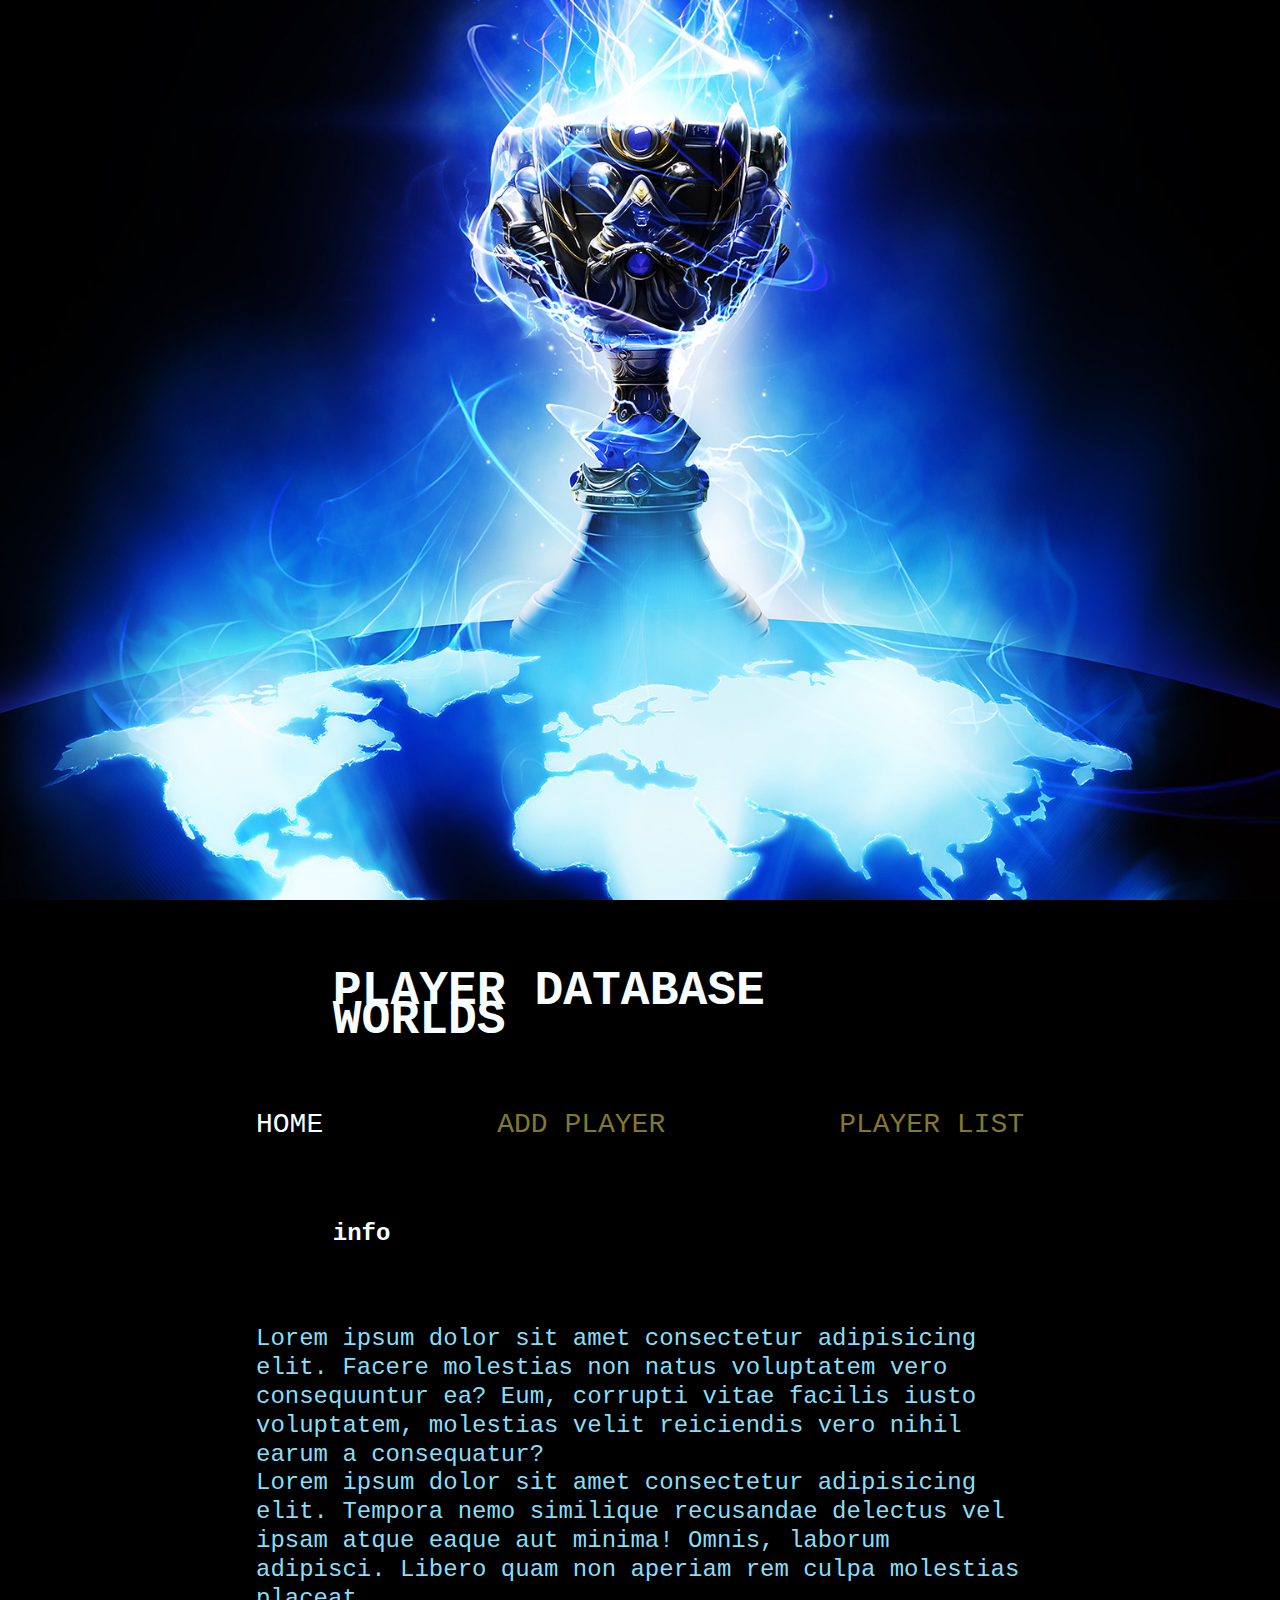
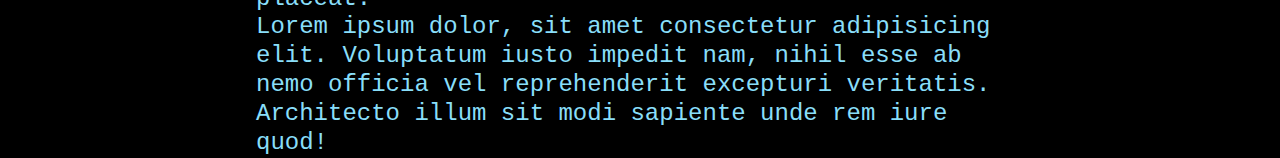
==== web/index.html @ 2eab524d "Initial commit" ====
<!DOCTYPE html>
<html lang="nl">
<head>
    <meta charset="UTF-8">
    <meta name="viewport" content="width=device-width, initial-scale=1.0">
    <link rel="stylesheet" href="style.css" type="text/css">
    <title>HOME</title>
    <div class="bg"></div>
</head>
<body class="body">
    <header>
        <h1>PLAYER DATABASE WORLDS</h1>
    </header>
    <nav>
        <ul>
            <li><a href="index.html" class="kleur">HOME</a></li>
            <li><a href="tweedePag.html">ADD PLAYER</a></li>
            <li><a href="servlet?task=overview">PLAYER LIST</a></li>
        </ul>
    </nav>
    <article>
        <h2>info</h2>
        <p>Lorem ipsum dolor sit amet consectetur adipisicing elit. Facere molestias non natus voluptatem vero consequuntur ea? Eum, corrupti vitae facilis iusto voluptatem, molestias velit reiciendis vero nihil earum a consequatur?</p>
        <p>Lorem ipsum dolor sit amet consectetur adipisicing elit. Tempora nemo similique recusandae delectus vel ipsam atque eaque aut minima! Omnis, laborum adipisci. Libero quam non aperiam rem culpa molestias placeat.</p>
        <p>Lorem ipsum dolor, sit amet consectetur adipisicing elit. Voluptatum iusto impedit nam, nihil esse ab nemo officia vel reprehenderit excepturi veritatis. Architecto illum sit modi sapiente unde rem iure quod!</p>
    </article>
</body>
</html>
---- web/style.css ----
.body header , .body nav , .body article{
    max-width: 60%;
    margin-left: auto;
    margin-right: auto;
}

*{
    padding: 0;
    margin: 0;
}

html{
    background-color: #000000;
}

nav ul, h1{
    list-style-type: none;
    display: flex;
    flex-direction: row;
    justify-content: space-between;
}

body{
    background-color: #EEE;
    font-family : 'Lucida Console', monospace;
    font-size: 100%;
    line-height: 1.8em;
}
body, html {
    height: 100%;
    margin: 0;
  }
  
  .bg {
    background-image: url(worlds2.jpg);
    height: 100%; 
    background-position: center;
    background-repeat: no-repeat;
    background-size: cover;
  }

  h1{
      margin: 10%;
      font-size: 300%;
      color: #F7FEFF;
  }

  h2{
      margin: 10%;
      font-size: 275%;
      color: #F7FEFF;
  }

  li a {
    font-size: 175%;
    color: #83792A;
    text-decoration: none;    
  }

  .kleur{
    color:#F7FEFF;
}

article h2 , article p{
    font-size: 150%;

}

.formulier{
    display: grid;
    grid-template-columns: 1fr;
    color: #89DEF9;
}

article{
    margin: 50px;
}

.tabel {
    width: 90%;
    margin: 5%;
}

table, th, td {
    border: 1px solid #83792A;
    color: #89DEF9;
  }

th,td {
    text-align: center;
}

p , .find {
    color: #89DEF9;
}

.find {
    margin: 25px;
}

input,label{
    margin: 2%;
  }
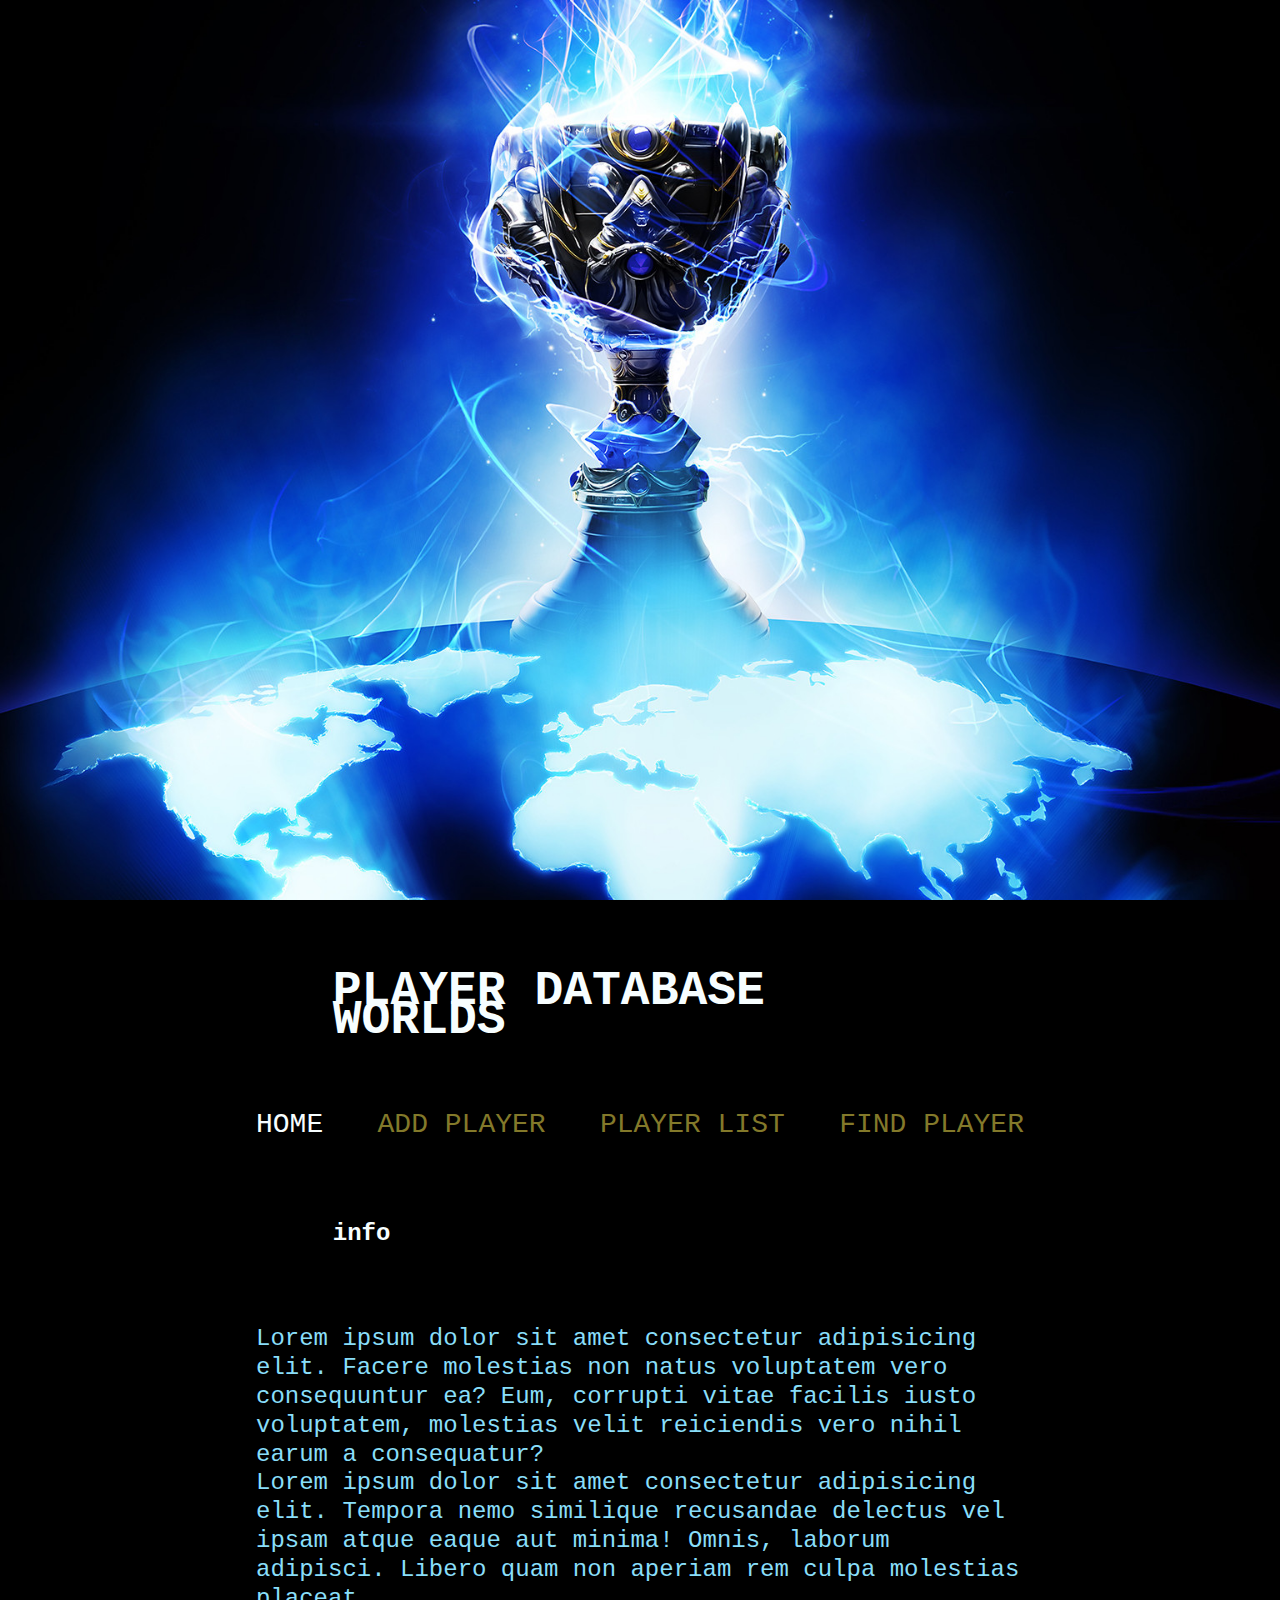
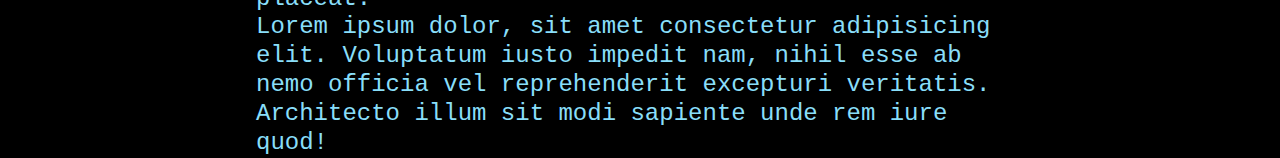
==== commit 3167947c: "yaog haaat sxghohohol" ====
--- a/web/index.html
+++ b/web/index.html
@@ -16,6 +16,7 @@
             <li><a href="index.html" class="kleur">HOME</a></li>
             <li><a href="tweedePag.html">ADD PLAYER</a></li>
             <li><a href="servlet?task=overview">PLAYER LIST</a></li>
+            <li><a href="find.jsp" >FIND PLAYER</a></li>
         </ul>
     </nav>
     <article>
